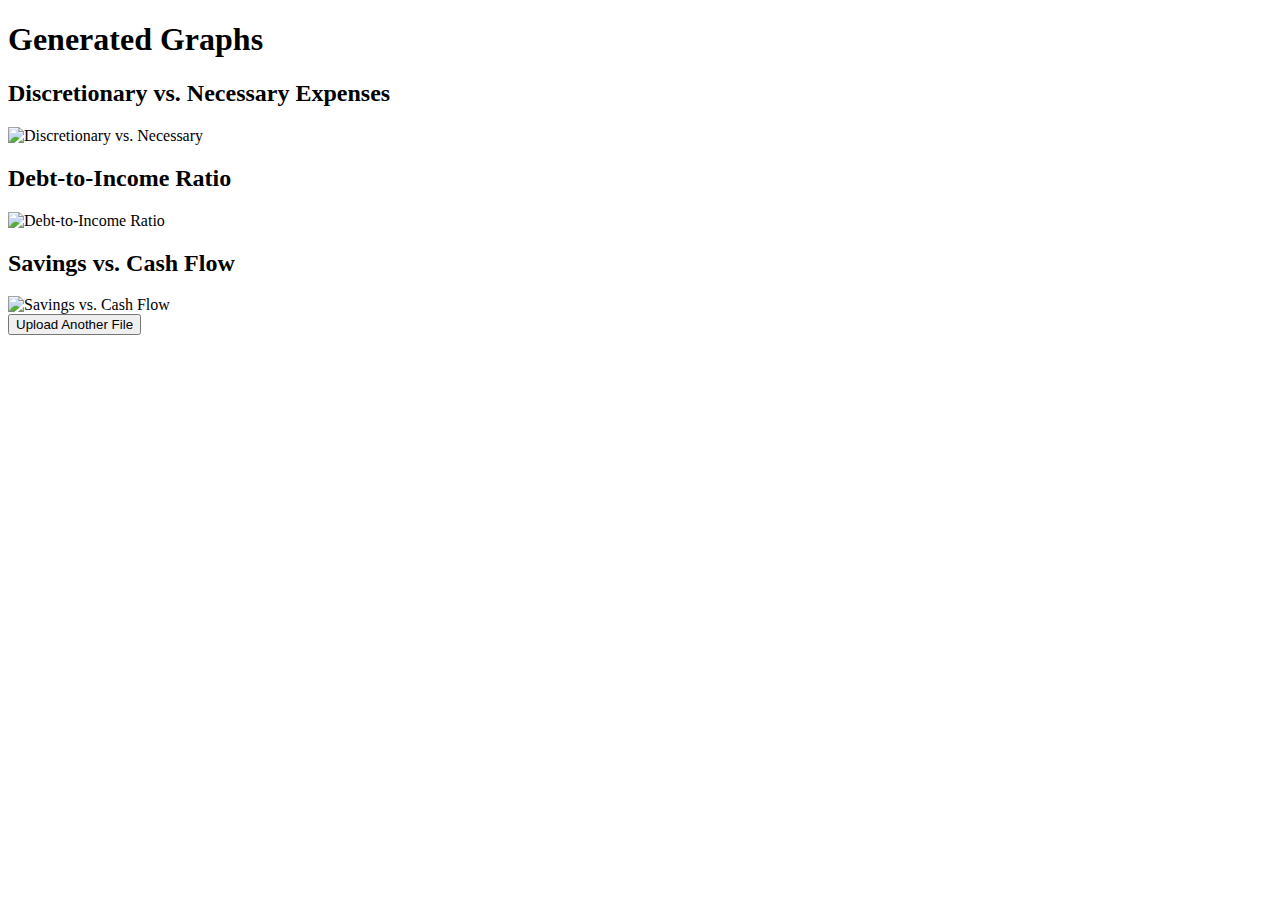
==== templates/graph.html @ 17182368 "Modified Frontend Functionality and Cleaned up code" ====
<!DOCTYPE html>
<html lang="en">
<head>
    <meta charset="UTF-8">
    <meta name="viewport" content="width=device-width, initial-scale=1.0">
    <title>Graphs</title>
</head>
<body>
    <h1>Generated Graphs</h1>
    <div>
        <h2>Discretionary vs. Necessary Expenses</h2>
        <img src="{{ url_for('tmp_file', filename=graphs['pie_chart'].split('/')[-1]) }}" alt="Discretionary vs. Necessary">
    </div>
    <div>
        <h2>Debt-to-Income Ratio</h2>
        <img src="{{ url_for('tmp_file', filename=graphs['debt_to_income_ratio_chart'].split('/')[-1]) }}" alt="Debt-to-Income Ratio">
    </div>
    <div>
        <h2>Savings vs. Cash Flow</h2>
        <img src="{{ url_for('tmp_file', filename=graphs['savings_vs_cashflow_chart'].split('/')[-1]) }}" alt="Savings vs. Cash Flow">
    </div>

    <button id="return-button">Upload Another File</button>
    
    <script>
        document.getElementById('return-button').addEventListener('click', function() {
            // Redirect to index.html
            window.location.href = '/';
        });
    </script>
</body>
</html>
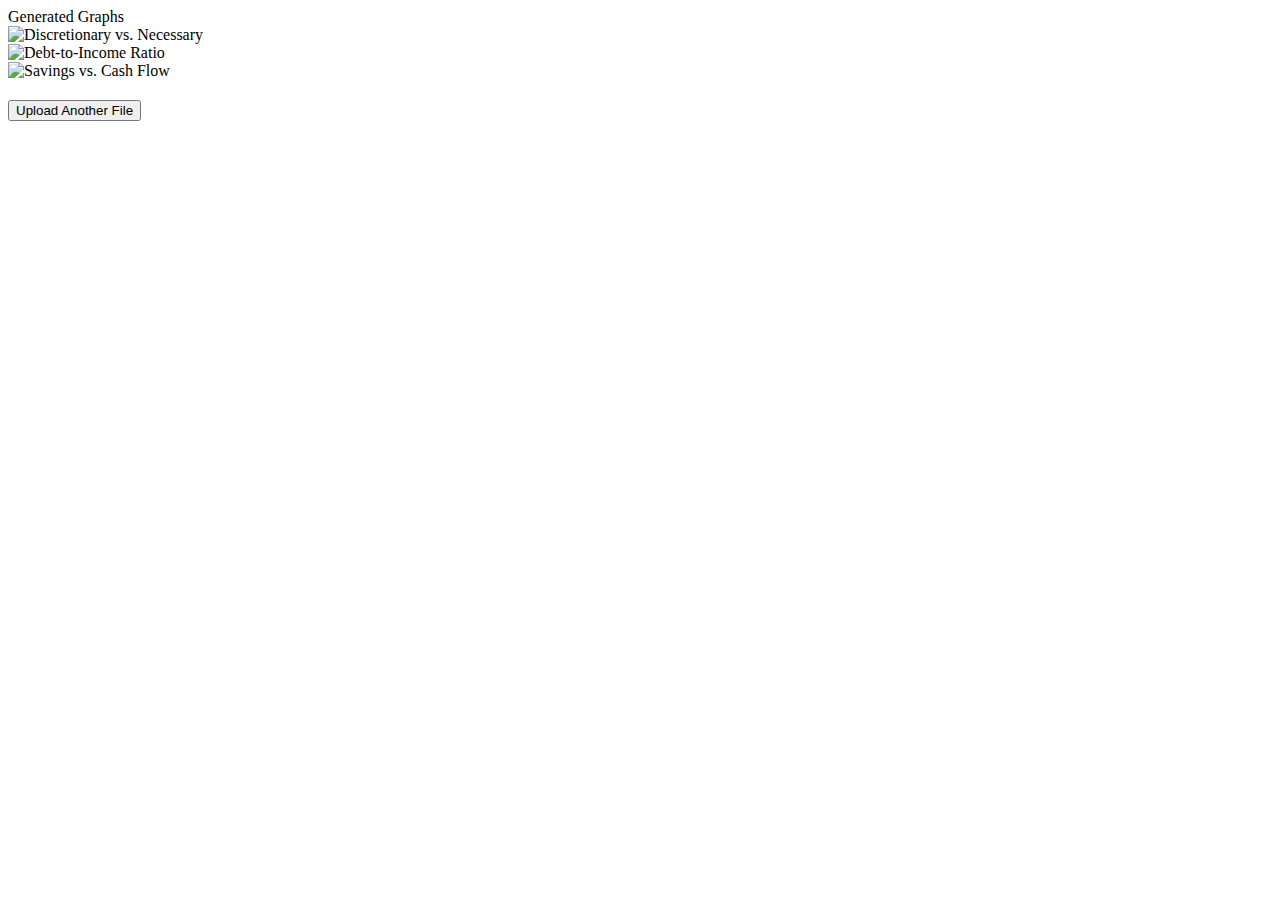
==== commit 7fd30d78: "fixed graph output layout" ====
--- a/templates/graph.html
+++ b/templates/graph.html
@@ -3,24 +3,23 @@
 <head>
     <meta charset="UTF-8">
     <meta name="viewport" content="width=device-width, initial-scale=1.0">
+    <link rel="stylesheet" href="static/css/styles.css">
     <title>Graphs</title>
 </head>
 <body>
-    <h1>Generated Graphs</h1>
+    <header>Generated Graphs</header>
+
     <div>
-        <h2>Discretionary vs. Necessary Expenses</h2>
         <img src="{{ url_for('tmp_file', filename=graphs['pie_chart'].split('/')[-1]) }}" alt="Discretionary vs. Necessary">
     </div>
     <div>
-        <h2>Debt-to-Income Ratio</h2>
         <img src="{{ url_for('tmp_file', filename=graphs['debt_to_income_ratio_chart'].split('/')[-1]) }}" alt="Debt-to-Income Ratio">
     </div>
     <div>
-        <h2>Savings vs. Cash Flow</h2>
         <img src="{{ url_for('tmp_file', filename=graphs['savings_vs_cashflow_chart'].split('/')[-1]) }}" alt="Savings vs. Cash Flow">
     </div>
 
-    <button id="return-button">Upload Another File</button>
+    <button id="return-button" style="margin-top: 20px;">Upload Another File</button>
     
     <script>
         document.getElementById('return-button').addEventListener('click', function() {
